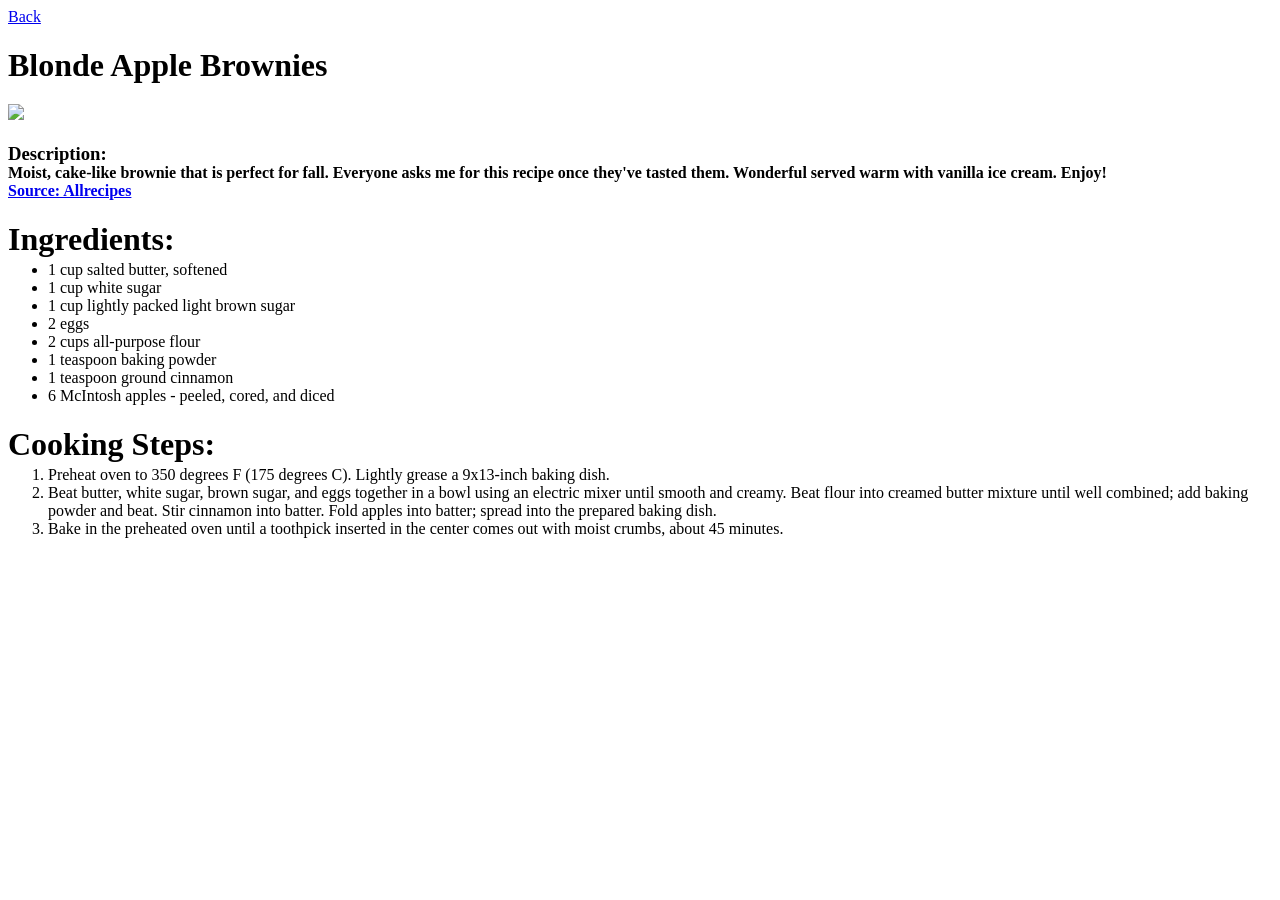
==== recipes/cookies.html @ 0b4d93c9 "Added a cookies recipe to the list" ====
<!DOCTYPE html>
<html lang="en">
    <head>
        <meta charset="UTF-8">
        <title>Cookies Recipe</title>
    </head>

    <body>
        <a href="..">Back</a>
        <h1>Blonde Apple Brownies</h1>
        <img src="../images/cookies.webp" style="margin-top: -0.5cm;">
        <h3>Description:</h3>
        <h4 style="margin-top: -0.5cm;">Moist, cake-like brownie that is perfect for fall. Everyone asks me for this recipe once they've tasted them. Wonderful served warm with vanilla ice cream. Enjoy!
        <br><a href="https://www.allrecipes.com/recipe/238475/blonde-apple-brownies/"><p style="margin-top: -0.01cm;">Source: Allrecipes</p></a>

        <h1>Ingredients:</h1>
        <ul style="margin-top: -0.5cm;">
            <li>1 cup salted butter, softened</li>
            <li>1 cup white sugar</li>
            <li>1 cup lightly packed light brown sugar</li>
            <li>2 eggs</li>
            <li>2 cups all-purpose flour</li>
            <li>1 teaspoon baking powder</li>
            <li>1 teaspoon ground cinnamon</li>
            <li>6 McIntosh apples - peeled, cored, and diced </li>
        </ul>


        <h1>Cooking Steps:</h1>
        <ol style="margin-top: -0.5cm;">
            <li>Preheat oven to 350 degrees F (175 degrees C). Lightly grease a 9x13-inch baking dish.</li>
            <li>Beat butter, white sugar, brown sugar, and eggs together in a bowl using an electric mixer until smooth and creamy. Beat flour into creamed butter mixture until well combined; add baking powder and beat. Stir cinnamon into batter. Fold apples into batter; spread into the prepared baking dish.</li>
            <li>Bake in the preheated oven until a toothpick inserted in the center comes out with moist crumbs, about 45 minutes.</li>
        </ol>
    </body>
</html>
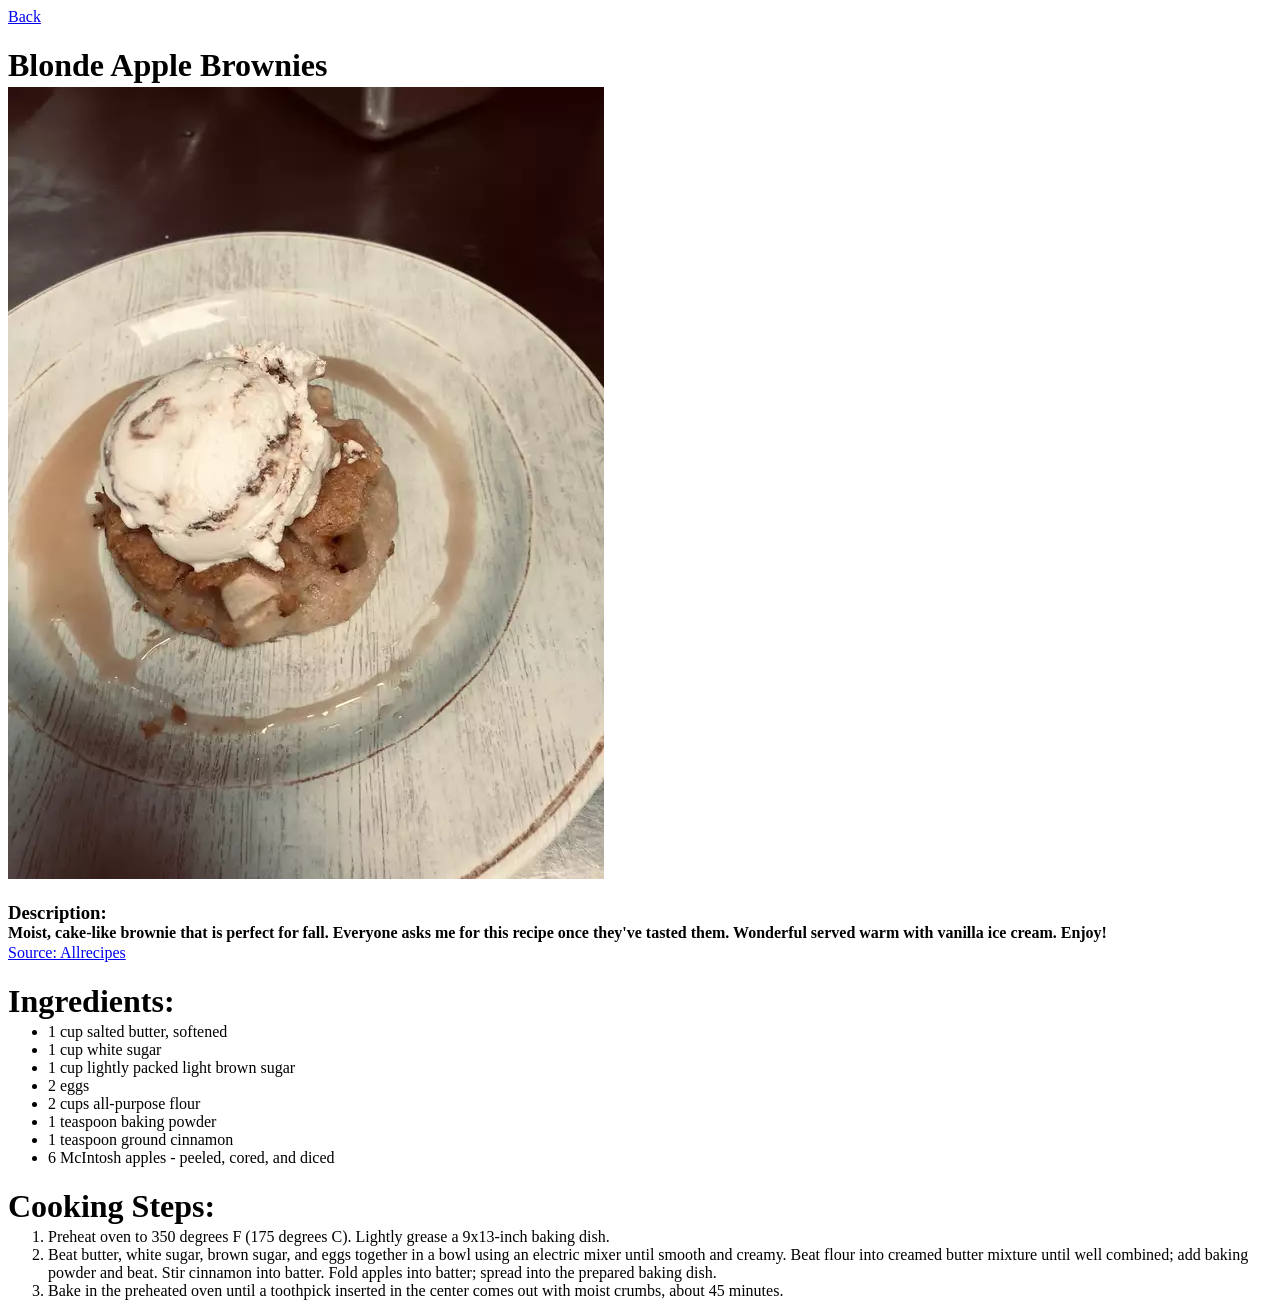
==== commit d7aabf8b: "Added the missing closing tag for source" ====
--- a/recipes/cookies.html
+++ b/recipes/cookies.html
@@ -10,8 +10,8 @@
         <h1>Blonde Apple Brownies</h1>
         <img src="../images/cookies.webp" style="margin-top: -0.5cm;">
         <h3>Description:</h3>
-        <h4 style="margin-top: -0.5cm;">Moist, cake-like brownie that is perfect for fall. Everyone asks me for this recipe once they've tasted them. Wonderful served warm with vanilla ice cream. Enjoy!
-        <br><a href="https://www.allrecipes.com/recipe/238475/blonde-apple-brownies/"><p style="margin-top: -0.01cm;">Source: Allrecipes</p></a>
+        <h4 style="margin-top: -0.5cm;">Moist, cake-like brownie that is perfect for fall. Everyone asks me for this recipe once they've tasted them. Wonderful served warm with vanilla ice cream. Enjoy!</h4>
+        <a href="https://www.allrecipes.com/recipe/238475/blonde-apple-brownies/"><p style="margin-top: -0.5cm;">Source: Allrecipes</p></a>
 
         <h1>Ingredients:</h1>
         <ul style="margin-top: -0.5cm;">
